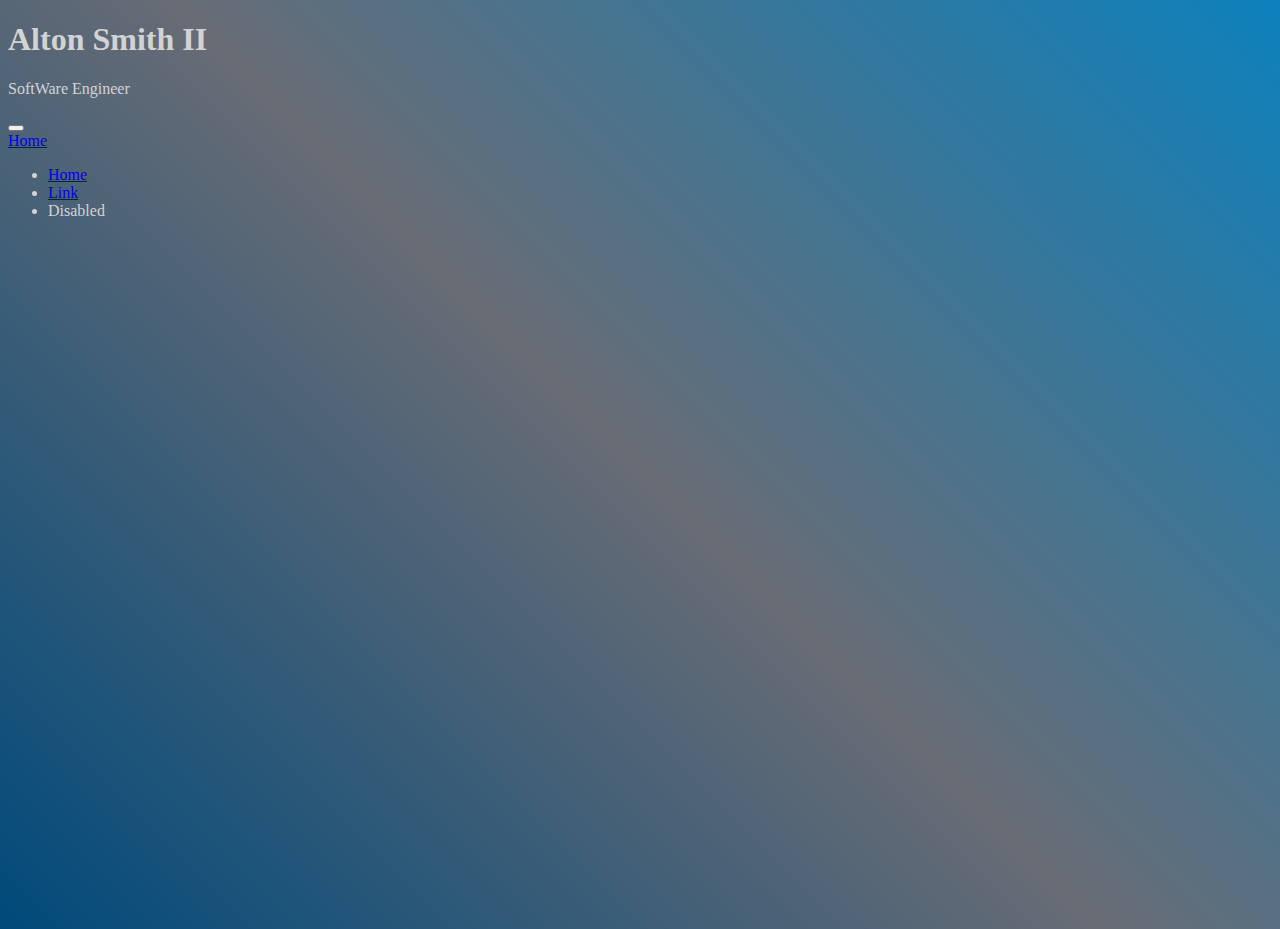
==== index.html @ 071e21f3 ":" ====
<!doctype html>
<html lang="en">
    <head>
        <title>Alton Smith II || Software Engineer</title>
        <!-- Required meta tags -->
        <meta charset="utf-8" />
        <meta
            name="viewport"
            content="width=device-width, initial-scale=1, shrink-to-fit=no"
        />

        <!-- Bootstrap CSS v5.2.1 -->
        <link
            href="https://cdn.jsdelivr.net/npm/bootstrap@5.3.2/dist/css/bootstrap.min.css"
            rel="stylesheet"
            integrity="sha384-T3c6CoIi6uLrA9TneNEoa7RxnatzjcDSCmG1MXxSR1GAsXEV/Dwwykc2MPK8M2HN"
            crossorigin="anonymous"
        />
        <link rel="stylesheet" href="styles.css">
    </head>

    <body>
        <header>
            <div class="text-center mt-3 mb-4">
                <h1>Alton Smith II</h1>
                <p class="lead">SoftWare Engineer</p>
            </div>
            <nav class="navbar navbar-expand-lg bg-body-tertiary">
                <div class="container-fluid">
                  <button class="navbar-toggler" type="button" data-bs-toggle="collapse" data-bs-target="#navbarTogglerDemo01" aria-controls="navbarTogglerDemo01" aria-expanded="false" aria-label="Toggle navigation">
                    <span class="navbar-toggler-icon"></span>
                  </button>
                  <div class="collapse navbar-collapse" id="navbarTogglerDemo01">
                    <a class="navbar-brand" href="#">Home</a>
                    <ul class="navbar-nav me-auto mb-2 mb-lg-0">
                      <li class="nav-item">
                        <a class="nav-link active" aria-current="page" href="#">Home</a>
                      </li>
                      <li class="nav-item">
                        <a class="nav-link" href="#">Link</a>
                      </li>
                      <li class="nav-item">
                        <a class="nav-link disabled" aria-disabled="true">Disabled</a>
                      </li>
                    </ul>
                  </div>
                </div>
              </nav>
        </header>
        <main></main>
        <footer>
            <!-- place footer here -->
        </footer>
        <!-- Bootstrap JavaScript Libraries -->
        <script
            src="https://cdn.jsdelivr.net/npm/@popperjs/core@2.11.8/dist/umd/popper.min.js"
            integrity="sha384-I7E8VVD/ismYTF4hNIPjVp/Zjvgyol6VFvRkX/vR+Vc4jQkC+hVqc2pM8ODewa9r"
            crossorigin="anonymous"
        ></script>

        <script
            src="https://cdn.jsdelivr.net/npm/bootstrap@5.3.2/dist/js/bootstrap.min.js"
            integrity="sha384-BBtl+eGJRgqQAUMxJ7pMwbEyER4l1g+O15P+16Ep7Q9Q+zqX6gSbd85u4mG4QzX+"
            crossorigin="anonymous"
        ></script>
    </body>
</html>
---- styles.css ----
body {
    background-image: linear-gradient(45deg, #004a7b, #686c75, #0d81bc);
    background-size: cover;
    background-repeat: no-repeat; /* Prevents any tiling/repeating */
    min-height: 100vh;
    color: #D3D3D3 ;
}
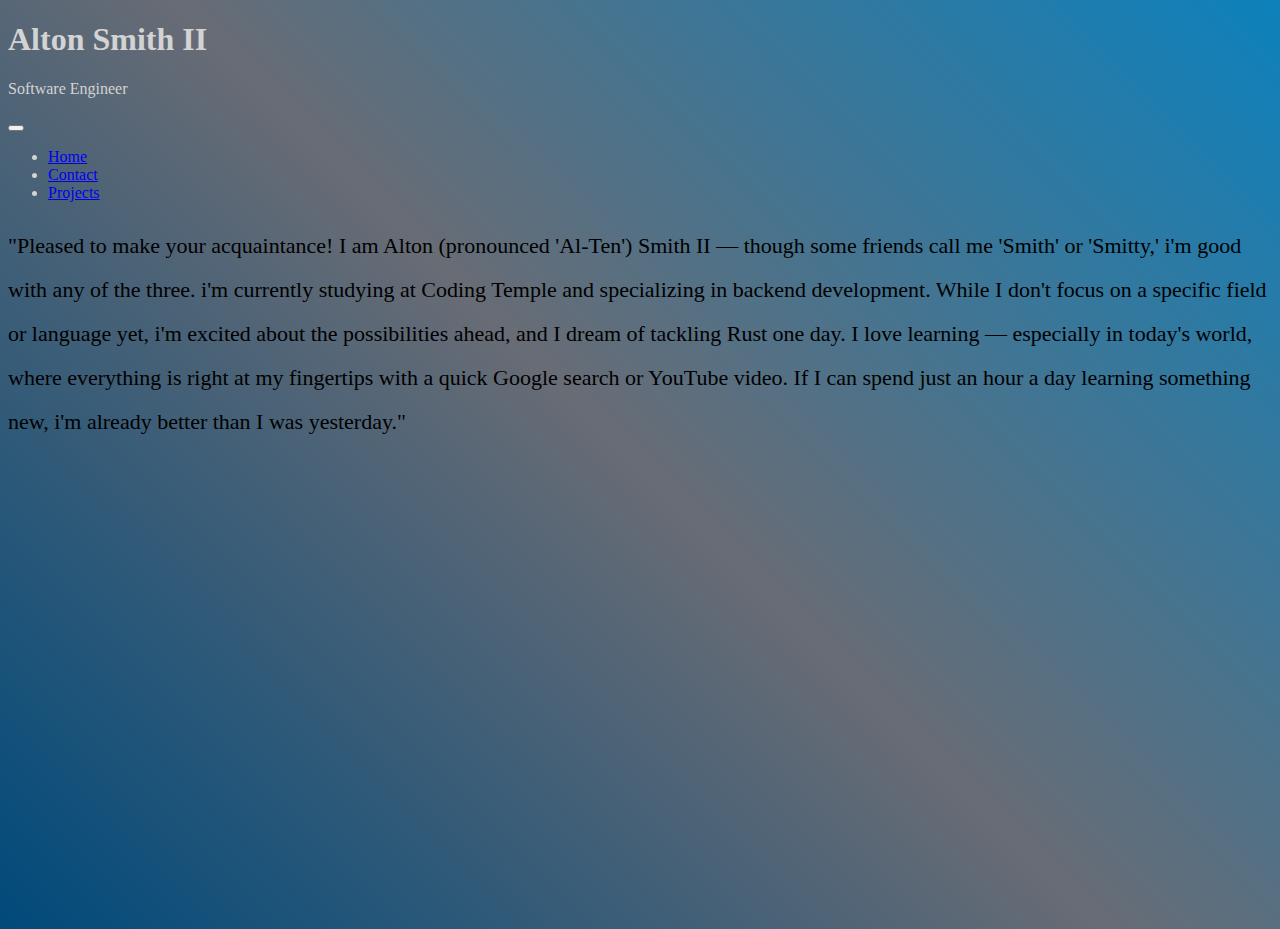
==== commit c1f6ca1d: "intro completed" ====
--- a/index.html
+++ b/index.html
@@ -1,67 +1,100 @@
-<!doctype html>
+<!DOCTYPE html>
 <html lang="en">
-    <head>
-        <title>Alton Smith II || Software Engineer</title>
-        <!-- Required meta tags -->
-        <meta charset="utf-8" />
-        <meta
-            name="viewport"
-            content="width=device-width, initial-scale=1, shrink-to-fit=no"
-        />
+  <head>
+    <title>Alton Smith II || Software Engineer</title>
+    <!-- Required meta tags -->
+    <meta charset="utf-8" />
+    <meta
+      name="viewport"
+      content="width=device-width, initial-scale=1, shrink-to-fit=no"
+    />
 
-        <!-- Bootstrap CSS v5.2.1 -->
-        <link
-            href="https://cdn.jsdelivr.net/npm/bootstrap@5.3.2/dist/css/bootstrap.min.css"
-            rel="stylesheet"
-            integrity="sha384-T3c6CoIi6uLrA9TneNEoa7RxnatzjcDSCmG1MXxSR1GAsXEV/Dwwykc2MPK8M2HN"
-            crossorigin="anonymous"
-        />
-        <link rel="stylesheet" href="styles.css">
-    </head>
+    <!-- Bootstrap CSS v5.2.1 -->
+    <link
+      href="https://cdn.jsdelivr.net/npm/bootstrap@5.3.2/dist/css/bootstrap.min.css"
+      rel="stylesheet"
+      integrity="sha384-T3c6CoIi6uLrA9TneNEoa7RxnatzjcDSCmG1MXxSR1GAsXEV/Dwwykc2MPK8M2HN"
+      crossorigin="anonymous"
+    />
+    <link rel="stylesheet" href="styles.css" />
+  </head>
 
-    <body>
-        <header>
-            <div class="text-center mt-3 mb-4">
-                <h1>Alton Smith II</h1>
-                <p class="lead">SoftWare Engineer</p>
-            </div>
-            <nav class="navbar navbar-expand-lg bg-body-tertiary">
-                <div class="container-fluid">
-                  <button class="navbar-toggler" type="button" data-bs-toggle="collapse" data-bs-target="#navbarTogglerDemo01" aria-controls="navbarTogglerDemo01" aria-expanded="false" aria-label="Toggle navigation">
-                    <span class="navbar-toggler-icon"></span>
-                  </button>
-                  <div class="collapse navbar-collapse" id="navbarTogglerDemo01">
-                    <a class="navbar-brand" href="#">Home</a>
-                    <ul class="navbar-nav me-auto mb-2 mb-lg-0">
-                      <li class="nav-item">
-                        <a class="nav-link active" aria-current="page" href="#">Home</a>
-                      </li>
-                      <li class="nav-item">
-                        <a class="nav-link" href="#">Link</a>
-                      </li>
-                      <li class="nav-item">
-                        <a class="nav-link disabled" aria-disabled="true">Disabled</a>
-                      </li>
-                    </ul>
-                  </div>
-                </div>
-              </nav>
-        </header>
-        <main></main>
-        <footer>
-            <!-- place footer here -->
-        </footer>
-        <!-- Bootstrap JavaScript Libraries -->
-        <script
-            src="https://cdn.jsdelivr.net/npm/@popperjs/core@2.11.8/dist/umd/popper.min.js"
-            integrity="sha384-I7E8VVD/ismYTF4hNIPjVp/Zjvgyol6VFvRkX/vR+Vc4jQkC+hVqc2pM8ODewa9r"
-            crossorigin="anonymous"
-        ></script>
+  <body>
+    <header>
+      <div class="text-center mt-3 mb-4">
+        <h1>Alton Smith II</h1>
+        <p class="lead">Software Engineer</p>
+      </div>
 
-        <script
-            src="https://cdn.jsdelivr.net/npm/bootstrap@5.3.2/dist/js/bootstrap.min.js"
-            integrity="sha384-BBtl+eGJRgqQAUMxJ7pMwbEyER4l1g+O15P+16Ep7Q9Q+zqX6gSbd85u4mG4QzX+"
-            crossorigin="anonymous"
-        ></script>
-    </body>
+      <nav
+        class="navbar navbar-expand-lg bg-body-tertiary"
+        data-bs-theme="dark"
+      >
+        <div class="container-fluid">
+          <button
+            class="navbar-toggler"
+            type="button"
+            data-bs-toggle="collapse"
+            data-bs-target="#navbarTogglerDemo01"
+            aria-controls="navbarTogglerDemo01"
+            aria-expanded="false"
+            aria-label="Toggle navigation"
+          >
+            <span class="navbar-toggler-icon"></span>
+          </button>
+
+          <div
+            class="collapse navbar-collapse justify-content-center"
+            id="navbarTogglerDemo01"
+          >
+            <ul class="navbar-nav d-flex w-100 justify-content-around">
+              <li class="nav-item">
+                <a class="nav-link active" aria-current="page" href="index.html"
+                  >Home</a
+                >
+              </li>
+              <li class="nav-item">
+                <a class="nav-link" href="contact.hmtl">Contact</a>
+              </li>
+              <li class="nav-item">
+                <a class="nav-link" href="projects.html">Projects</a>
+              </li>
+            </ul>
+          </div>
+        </div>
+      </nav>
+    </header>
+
+    <main>
+      <div class="container-md mt-3 text-center">
+        <p id="intro">
+          "Pleased to make your acquaintance! I am Alton (pronounced 'Al-Ten')
+          Smith II — though some friends call me 'Smith' or 'Smitty,' i'm good
+          with any of the three. i'm currently studying at Coding Temple and
+          specializing in backend development. While I don't focus on a specific
+          field or language yet, i'm excited about the possibilities ahead, and
+          I dream of tackling Rust one day. I love learning — especially in
+          today's world, where everything is right at my fingertips with a quick
+          Google search or YouTube video. If I can spend just an hour a day
+          learning something new, i'm already better than I was yesterday."
+        </p>
+      </div>
+    </main>
+
+    <footer>
+      <!-- place footer here -->
+    </footer>
+    <!-- Bootstrap JavaScript Libraries -->
+    <script
+      src="https://cdn.jsdelivr.net/npm/@popperjs/core@2.11.8/dist/umd/popper.min.js"
+      integrity="sha384-I7E8VVD/ismYTF4hNIPjVp/Zjvgyol6VFvRkX/vR+Vc4jQkC+hVqc2pM8ODewa9r"
+      crossorigin="anonymous"
+    ></script>
+
+    <script
+      src="https://cdn.jsdelivr.net/npm/bootstrap@5.3.2/dist/js/bootstrap.min.js"
+      integrity="sha384-BBtl+eGJRgqQAUMxJ7pMwbEyER4l1g+O15P+16Ep7Q9Q+zqX6gSbd85u4mG4QzX+"
+      crossorigin="anonymous"
+    ></script>
+  </body>
 </html>
--- a/styles.css
+++ b/styles.css
@@ -1,7 +1,17 @@
 body {
-    background-image: linear-gradient(45deg, #004a7b, #686c75, #0d81bc);
-    background-size: cover;
-    background-repeat: no-repeat; /* Prevents any tiling/repeating */
-    min-height: 100vh;
-    color: #D3D3D3 ;
+  background-image: linear-gradient(45deg, #004a7b, #686c75, #0d81bc);
+  background-size: cover;
+  background-repeat: no-repeat; /* Prevents any tiling/repeating */
+  min-height: 100vh;
+  color: #d3d3d3;
+}
+
+#intro {
+    font-size: 22px;
+    color: black;
+    line-height: 2em;
+}
+
+hr {
+    color: black;
 }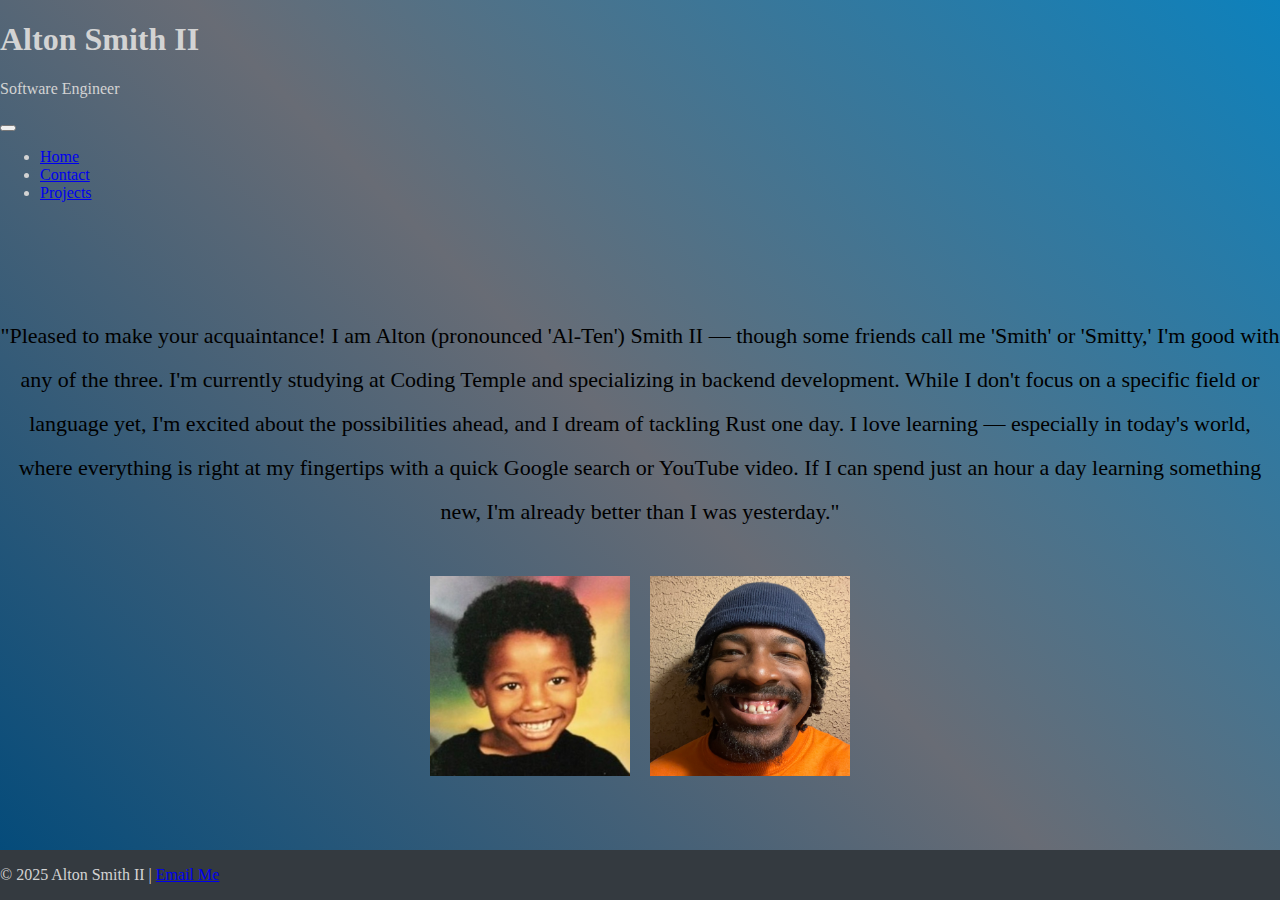
==== commit 83d68207: "intro completed" ====
--- a/index.html
+++ b/index.html
@@ -54,7 +54,7 @@
                 >
               </li>
               <li class="nav-item">
-                <a class="nav-link" href="contact.hmtl">Contact</a>
+                <a class="nav-link" href="contact.html">Contact</a>
               </li>
               <li class="nav-item">
                 <a class="nav-link" href="projects.html">Projects</a>
@@ -69,21 +69,27 @@
       <div class="container-md mt-3 text-center">
         <p id="intro">
           "Pleased to make your acquaintance! I am Alton (pronounced 'Al-Ten')
-          Smith II — though some friends call me 'Smith' or 'Smitty,' i'm good
-          with any of the three. i'm currently studying at Coding Temple and
+          Smith II — though some friends call me 'Smith' or 'Smitty,' I'm good
+          with any of the three. I'm currently studying at Coding Temple and
           specializing in backend development. While I don't focus on a specific
-          field or language yet, i'm excited about the possibilities ahead, and
+          field or language yet, I'm excited about the possibilities ahead, and
           I dream of tackling Rust one day. I love learning — especially in
           today's world, where everything is right at my fingertips with a quick
           Google search or YouTube video. If I can spend just an hour a day
-          learning something new, i'm already better than I was yesterday."
+          learning something new, I'm already better than I was yesterday."
         </p>
+      </div>
+      <div class="image-container p-0">
+        <img class="rounded-circle" src="baby-picture.jpeg" alt="my picture as a kid">
+        <img class="rounded-circle" src="recent-photo.jpeg" alt="my most recent photo">
       </div>
     </main>
 
-    <footer>
-      <!-- place footer here -->
+    <!-- Footer -->
+    <footer class="bg-dark text-white text-center py-4">
+      <p>&copy; 2025 Alton Smith II | <a href="smithiialton@gmail.com" class="text-white">Email Me</a></p>
     </footer>
+
     <!-- Bootstrap JavaScript Libraries -->
     <script
       src="https://cdn.jsdelivr.net/npm/@popperjs/core@2.11.8/dist/umd/popper.min.js"
--- a/styles.css
+++ b/styles.css
@@ -1,4 +1,12 @@
+body, html {
+  height: 100%;
+  margin: 0; /* Removes default margin from body */
+}
+
+/* Flexbox to make footer stick to the bottom */
 body {
+  display: flex;
+  flex-direction: column;
   background-image: linear-gradient(45deg, #004a7b, #686c75, #0d81bc);
   background-size: cover;
   background-repeat: no-repeat; /* Prevents any tiling/repeating */
@@ -6,12 +14,42 @@
   color: #d3d3d3;
 }
 
-#intro {
-    font-size: 22px;
-    color: black;
-    line-height: 2em;
+main {
+  display: flex;
+  flex-direction: column;
+  justify-content: center;  /* Center vertically */
+  align-items: center;      /* Center horizontally */
+  flex-grow: 1; /* Ensures content takes available space */
+  text-align: center; /* Aligns text in the middle */
 }
 
-hr {
-    color: black;
-}+footer {
+  position: relative;
+  bottom: 0;
+  width: 100%;
+  background-color: #343a40;
+}
+
+#intro {
+  color: black;
+  line-height: 2em;
+}
+
+main {
+  font-family: "Times New Roman", Times, serif;
+  font-size: 22px;
+}
+
+img {
+  height: 200px;
+  width: 200px;
+  object-fit: cover;
+}
+
+.image-container {
+  display: flex;
+  justify-content: center;
+  align-items: center;
+  gap: 20px; /* Adds space between images */
+  margin-top: 20px; /* Adds space between the text and the images */
+}
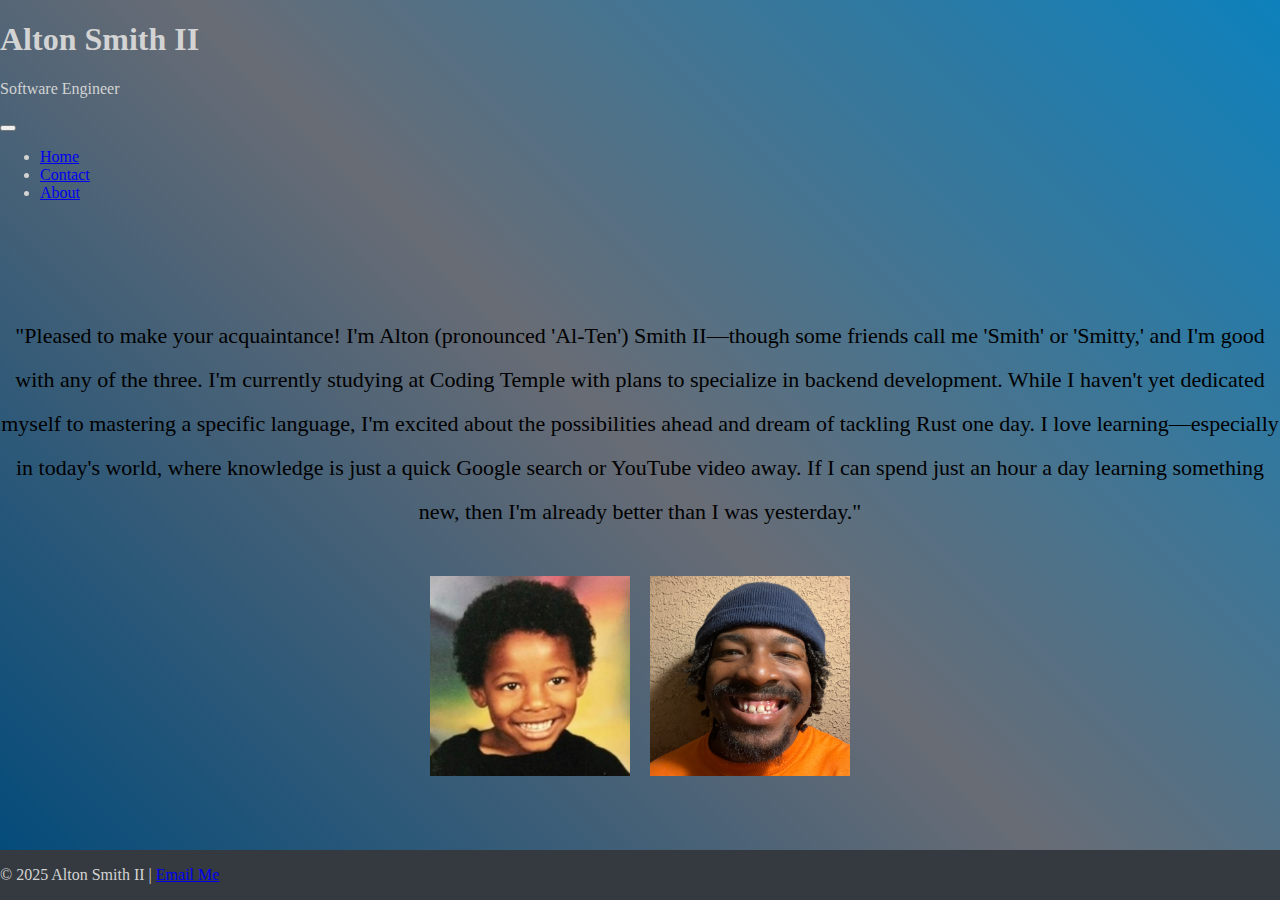
==== commit 36972b94: "completed part 1 of assingnment" ====
--- a/index.html
+++ b/index.html
@@ -57,7 +57,7 @@
                 <a class="nav-link" href="contact.html">Contact</a>
               </li>
               <li class="nav-item">
-                <a class="nav-link" href="projects.html">Projects</a>
+                <a class="nav-link" href="about.html">About</a>
               </li>
             </ul>
           </div>
@@ -68,26 +68,37 @@
     <main>
       <div class="container-md mt-3 text-center">
         <p id="intro">
-          "Pleased to make your acquaintance! I am Alton (pronounced 'Al-Ten')
-          Smith II — though some friends call me 'Smith' or 'Smitty,' I'm good
-          with any of the three. I'm currently studying at Coding Temple and
-          specializing in backend development. While I don't focus on a specific
-          field or language yet, I'm excited about the possibilities ahead, and
-          I dream of tackling Rust one day. I love learning — especially in
-          today's world, where everything is right at my fingertips with a quick
-          Google search or YouTube video. If I can spend just an hour a day
-          learning something new, I'm already better than I was yesterday."
+          "Pleased to make your acquaintance! I'm Alton (pronounced 'Al-Ten')
+          Smith II—though some friends call me 'Smith' or 'Smitty,' and I'm good
+          with any of the three. I'm currently studying at Coding Temple with
+          plans to specialize in backend development. While I haven't yet
+          dedicated myself to mastering a specific language, I'm excited about
+          the possibilities ahead and dream of tackling Rust one day. I love
+          learning—especially in today's world, where knowledge is just a quick
+          Google search or YouTube video away. If I can spend just an hour a day
+          learning something new, then I'm already better than I was yesterday."
         </p>
       </div>
       <div class="image-container p-0">
-        <img class="rounded-circle" src="baby-picture.jpeg" alt="my picture as a kid">
-        <img class="rounded-circle" src="recent-photo.jpeg" alt="my most recent photo">
+        <img
+          class="rounded-circle"
+          src="baby-picture.jpeg"
+          alt="my picture as a kid"
+        />
+        <img
+          class="rounded-circle"
+          src="recent-photo.jpeg"
+          alt="my most recent photo"
+        />
       </div>
     </main>
 
     <!-- Footer -->
     <footer class="bg-dark text-white text-center py-4">
-      <p>&copy; 2025 Alton Smith II | <a href="smithiialton@gmail.com" class="text-white">Email Me</a></p>
+      <p>
+        &copy; 2025 Alton Smith II |
+        <a href="mailto:smithiialton@gmail.com" class="text-white">Email Me</a>
+      </p>
     </footer>
 
     <!-- Bootstrap JavaScript Libraries -->
--- a/styles.css
+++ b/styles.css
@@ -21,6 +21,7 @@
   align-items: center;      /* Center horizontally */
   flex-grow: 1; /* Ensures content takes available space */
   text-align: center; /* Aligns text in the middle */
+  font-family: 'Times New Roman', Times, serif;
 }
 
 footer {
@@ -51,5 +52,16 @@
   justify-content: center;
   align-items: center;
   gap: 20px; /* Adds space between images */
-  margin-top: 20px; /* Adds space between the text and the images */
+  margin-top: 20px;
 }
+
+@media (max-width: 768px) {
+  img {
+    width: 150px;
+    height: 150px;
+  }
+
+  #intro {
+    font-size: 18px;
+  }
+}